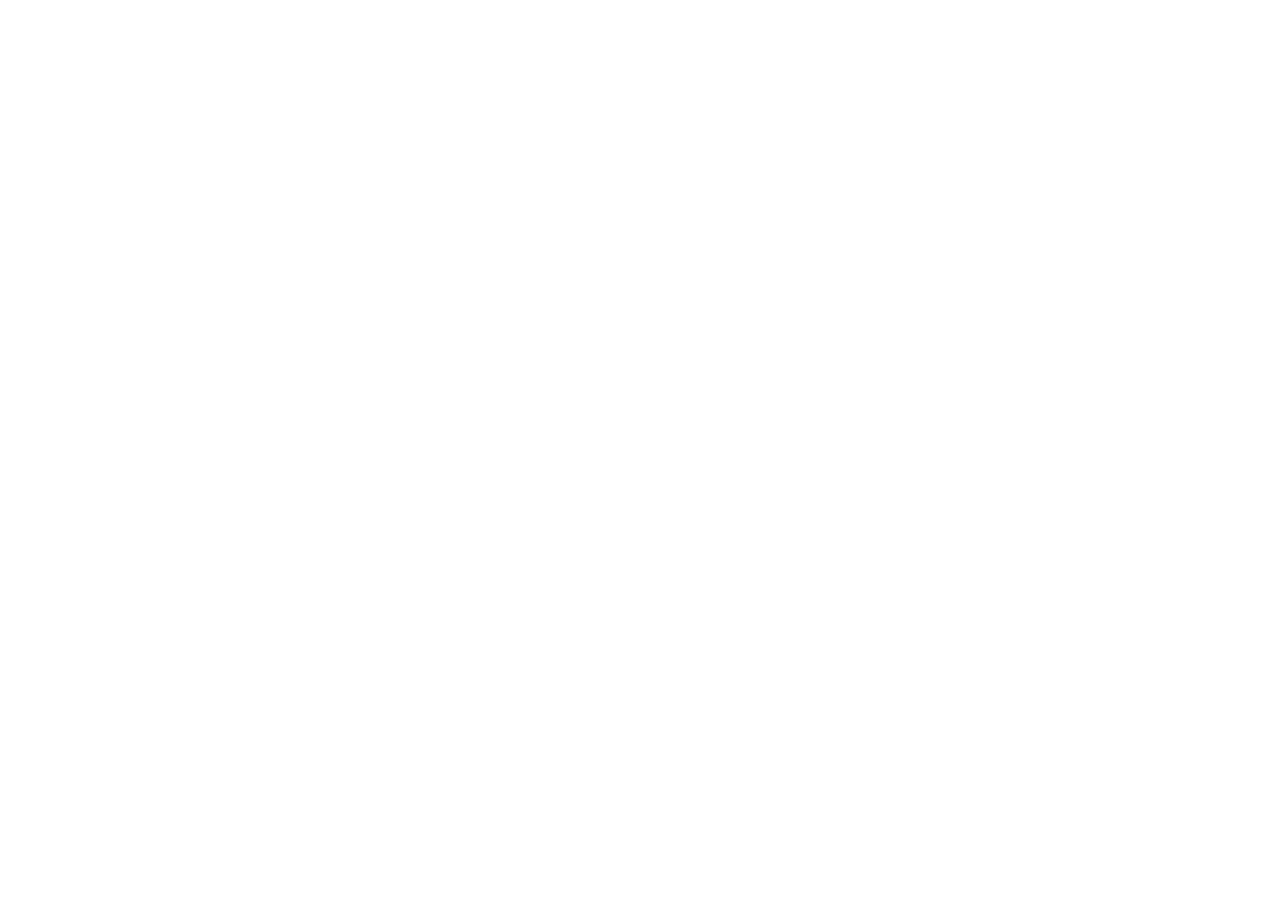
==== module3-solution/index.html @ 016556d9 "Mod 3" ====
<!DOCTYPE html>
<html>
<head>
	<title>Module 3 - Solution</title>
	<meta http-equiv="Content-Type" content="text/html; charset=utf-8" />
	<meta http-equiv="X-UA-Compatible" content="IE=edge">
    <meta name="viewport" content="width=device-width, initial-scale=1">

	 <link rel="stylesheet" href="css/bootstrap.min.css">
	<link rel="stylesheet" type="text/css" href="css/styles.css" />
</head>

<body>







 <!-- jQuery (Bootstrap JS plugins depend on it) -->
  <script src="js/jquery-1.11.3.min.js"></script>
  <script src="js/bootstrap.min.js"></script>
  <script src="js/script.js"></script>

</body>
</html>
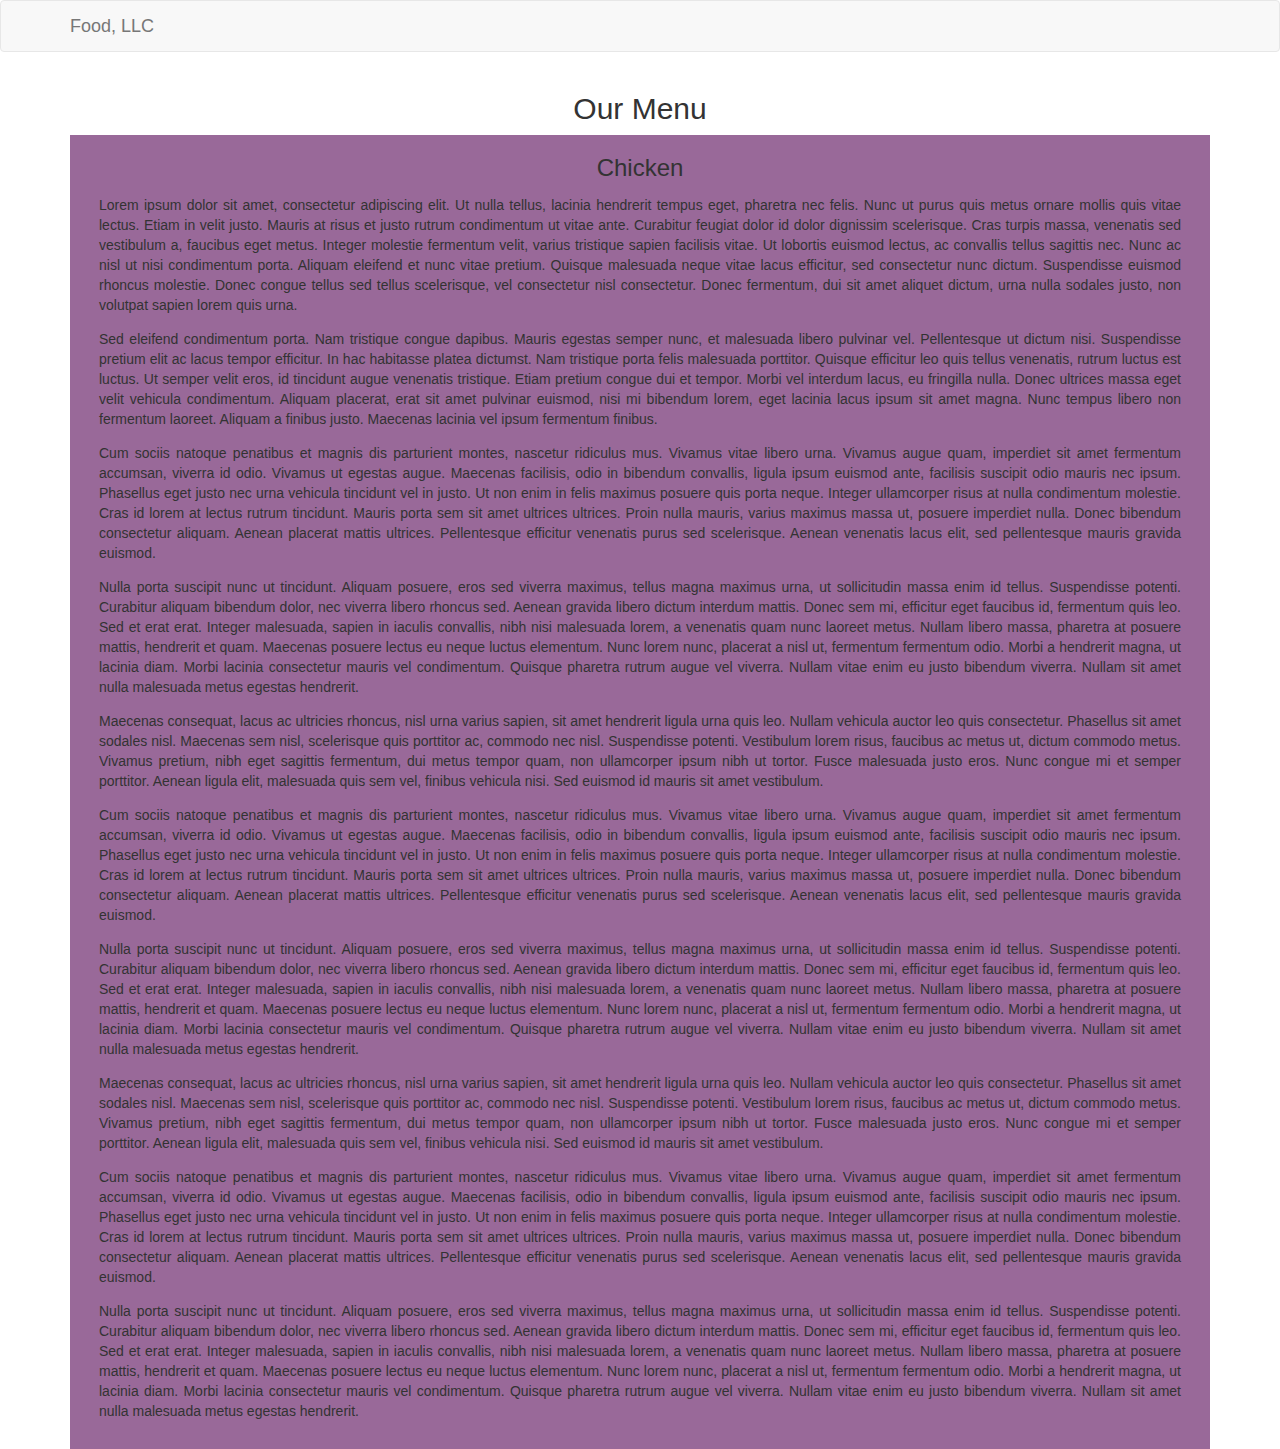
==== commit 92ff4e37: "Updating assignment" ====
--- a/module3-solution/index.html
+++ b/module3-solution/index.html
@@ -5,16 +5,96 @@
 	<meta http-equiv="Content-Type" content="text/html; charset=utf-8" />
 	<meta http-equiv="X-UA-Compatible" content="IE=edge">
     <meta name="viewport" content="width=device-width, initial-scale=1">
+	
 
 	 <link rel="stylesheet" href="css/bootstrap.min.css">
 	<link rel="stylesheet" type="text/css" href="css/styles.css" />
 </head>
 
 <body>
+	
+	<header>
+		<nav id="headernav" class="navbar navbar-default">
+			<div class="container">
+			<!-- Brand and toggle get grouped for better mobile display -->
+				<div class="navbar-header" id="custombtn">
+				
+				  <button type="button" class="navbar-toggle collapsed" data-toggle="collapse" data-target="#collapsable-nav" aria-expanded="false">
+						<span class="sr-only">Toggle navigation</span>
+						<span class="icon-bar"></span>
+						<span class="icon-bar"></span>
+						<span class="icon-bar"></span>
+				  </button>
+				  <a class="navbar-brand" class="pull-left" href="#">Food, LLC</a>
+				</div>
 
-
-
-
+	
+				<div id="collapsable-nav" class="collapse navbar-collapse">
+					<ul id="nav-list" class="nav navbar-nav navbar-right visible-xs">
+						<li>
+							<a href="#">
+								<span class=""></span><br class="hidden-xs "> Chicken
+							</a>
+						</li>
+						<li>
+							<a href="#">
+								<span class=""></span><br class="hidden-xs">Beef
+							</a>
+						</li>
+						<li>
+							<a href="#">
+								<span class=""></span><br class="hidden-xs"> Sushi
+							</a>
+						</li>
+						
+					</ul><!-- #nav-list -->
+				</div><!-- .collapse .navbar-collapse -->
+			</div><!-- .container -->
+		</nav><!-- #header-nav -->
+	</header>
+	<div class="container">
+		<h2 class="text-center">Our Menu</h2>
+		
+		<section class="col-xs-12 col-md-12 col-sm-12 col-lg-12 text-justify">
+			<h3 class="text-center">Chicken</h3>
+			<p>
+				Lorem ipsum dolor sit amet, consectetur adipiscing elit. Ut nulla tellus, lacinia hendrerit tempus eget, pharetra nec felis. Nunc ut purus quis metus ornare mollis quis vitae lectus. Etiam in velit justo. Mauris at risus et justo rutrum condimentum ut vitae ante. Curabitur feugiat dolor id dolor dignissim scelerisque. Cras turpis massa, venenatis sed vestibulum a, faucibus eget metus. Integer molestie fermentum velit, varius tristique sapien facilisis vitae. Ut lobortis euismod lectus, ac convallis tellus sagittis nec. Nunc ac nisl ut nisi condimentum porta. Aliquam eleifend et nunc vitae pretium. Quisque malesuada neque vitae lacus efficitur, sed consectetur nunc dictum. Suspendisse euismod rhoncus molestie. Donec congue tellus sed tellus scelerisque, vel consectetur nisl consectetur. Donec fermentum, dui sit amet aliquet dictum, urna nulla sodales justo, non volutpat sapien lorem quis urna.
+			</p>
+			<p>
+				Sed eleifend condimentum porta. Nam tristique congue dapibus. Mauris egestas semper nunc, et malesuada libero pulvinar vel. Pellentesque ut dictum nisi. Suspendisse pretium elit ac lacus tempor efficitur. In hac habitasse platea dictumst. Nam tristique porta felis malesuada porttitor. Quisque efficitur leo quis tellus venenatis, rutrum luctus est luctus. Ut semper velit eros, id tincidunt augue venenatis tristique. Etiam pretium congue dui et tempor. Morbi vel interdum lacus, eu fringilla nulla. Donec ultrices massa eget velit vehicula condimentum. Aliquam placerat, erat sit amet pulvinar euismod, nisi mi bibendum lorem, eget lacinia lacus ipsum sit amet magna. Nunc tempus libero non fermentum laoreet. Aliquam a finibus justo. Maecenas lacinia vel ipsum fermentum finibus.
+			</p>
+			<p>
+				Cum sociis natoque penatibus et magnis dis parturient montes, nascetur 	ridiculus mus. Vivamus vitae libero urna. Vivamus augue quam, imperdiet sit amet fermentum accumsan, viverra id odio. Vivamus ut egestas augue. Maecenas facilisis, odio in bibendum convallis, ligula ipsum euismod ante, facilisis suscipit odio mauris nec ipsum. Phasellus eget justo nec urna vehicula tincidunt vel in justo. Ut non enim in felis maximus posuere quis porta neque. Integer ullamcorper risus at nulla condimentum molestie. Cras id lorem at lectus rutrum tincidunt. Mauris porta sem sit amet ultrices ultrices. Proin nulla mauris, varius maximus massa ut, posuere imperdiet nulla. Donec bibendum consectetur aliquam. Aenean placerat mattis ultrices. Pellentesque efficitur venenatis purus sed scelerisque. Aenean venenatis lacus elit, sed pellentesque mauris gravida euismod.
+				<a href="#" class="visible-xs btplink">Back to Top</a>
+			</p>
+			<p>
+				Nulla porta suscipit nunc ut tincidunt. Aliquam posuere, eros sed viverra maximus, tellus magna maximus urna, ut sollicitudin massa enim id tellus. Suspendisse potenti. Curabitur aliquam bibendum dolor, nec viverra libero rhoncus sed. Aenean gravida libero dictum interdum mattis. Donec sem mi, efficitur eget faucibus id, fermentum quis leo. Sed et erat erat. Integer malesuada, sapien in iaculis convallis, nibh nisi malesuada lorem, a venenatis quam nunc laoreet metus. Nullam libero massa, pharetra at posuere mattis, hendrerit et quam. Maecenas posuere lectus eu neque luctus elementum. Nunc lorem nunc, placerat a nisl ut, fermentum fermentum odio. Morbi a hendrerit magna, ut lacinia diam. Morbi lacinia consectetur mauris vel condimentum. Quisque pharetra rutrum augue vel viverra. Nullam vitae enim eu justo bibendum viverra. Nullam sit amet nulla malesuada metus egestas hendrerit.
+			</p>
+			<p>
+				Maecenas consequat, lacus ac ultricies rhoncus, nisl urna varius sapien, sit amet hendrerit ligula urna quis leo. Nullam vehicula auctor leo quis consectetur. Phasellus sit amet sodales nisl. Maecenas sem nisl, scelerisque quis porttitor ac, commodo nec nisl. Suspendisse potenti. Vestibulum lorem risus, faucibus ac metus ut, dictum commodo metus. Vivamus pretium, nibh eget sagittis fermentum, dui metus tempor quam, non ullamcorper ipsum nibh ut tortor. Fusce malesuada justo eros. Nunc congue mi et semper porttitor. Aenean ligula elit, malesuada quis sem vel, finibus vehicula nisi. Sed euismod id mauris sit amet vestibulum.
+			
+			</p>
+			<p>
+				Cum sociis natoque penatibus et magnis dis parturient montes, nascetur 	ridiculus mus. Vivamus vitae libero urna. Vivamus augue quam, imperdiet sit amet fermentum accumsan, viverra id odio. Vivamus ut egestas augue. Maecenas facilisis, odio in bibendum convallis, ligula ipsum euismod ante, facilisis suscipit odio mauris nec ipsum. Phasellus eget justo nec urna vehicula tincidunt vel in justo. Ut non enim in felis maximus posuere quis porta neque. Integer ullamcorper risus at nulla condimentum molestie. Cras id lorem at lectus rutrum tincidunt. Mauris porta sem sit amet ultrices ultrices. Proin nulla mauris, varius maximus massa ut, posuere imperdiet nulla. Donec bibendum consectetur aliquam. Aenean placerat mattis ultrices. Pellentesque efficitur venenatis purus sed scelerisque. Aenean venenatis lacus elit, sed pellentesque mauris gravida euismod.
+				<a href="#" class="visible-xs btplink">Back to Top</a>
+			</p>
+			<p>
+				Nulla porta suscipit nunc ut tincidunt. Aliquam posuere, eros sed viverra maximus, tellus magna maximus urna, ut sollicitudin massa enim id tellus. Suspendisse potenti. Curabitur aliquam bibendum dolor, nec viverra libero rhoncus sed. Aenean gravida libero dictum interdum mattis. Donec sem mi, efficitur eget faucibus id, fermentum quis leo. Sed et erat erat. Integer malesuada, sapien in iaculis convallis, nibh nisi malesuada lorem, a venenatis quam nunc laoreet metus. Nullam libero massa, pharetra at posuere mattis, hendrerit et quam. Maecenas posuere lectus eu neque luctus elementum. Nunc lorem nunc, placerat a nisl ut, fermentum fermentum odio. Morbi a hendrerit magna, ut lacinia diam. Morbi lacinia consectetur mauris vel condimentum. Quisque pharetra rutrum augue vel viverra. Nullam vitae enim eu justo bibendum viverra. Nullam sit amet nulla malesuada metus egestas hendrerit.
+			</p>
+			<p>
+				Maecenas consequat, lacus ac ultricies rhoncus, nisl urna varius sapien, sit amet hendrerit ligula urna quis leo. Nullam vehicula auctor leo quis consectetur. Phasellus sit amet sodales nisl. Maecenas sem nisl, scelerisque quis porttitor ac, commodo nec nisl. Suspendisse potenti. Vestibulum lorem risus, faucibus ac metus ut, dictum commodo metus. Vivamus pretium, nibh eget sagittis fermentum, dui metus tempor quam, non ullamcorper ipsum nibh ut tortor. Fusce malesuada justo eros. Nunc congue mi et semper porttitor. Aenean ligula elit, malesuada quis sem vel, finibus vehicula nisi. Sed euismod id mauris sit amet vestibulum.
+			
+			</p>
+			<p>
+				Cum sociis natoque penatibus et magnis dis parturient montes, nascetur 	ridiculus mus. Vivamus vitae libero urna. Vivamus augue quam, imperdiet sit amet fermentum accumsan, viverra id odio. Vivamus ut egestas augue. Maecenas facilisis, odio in bibendum convallis, ligula ipsum euismod ante, facilisis suscipit odio mauris nec ipsum. Phasellus eget justo nec urna vehicula tincidunt vel in justo. Ut non enim in felis maximus posuere quis porta neque. Integer ullamcorper risus at nulla condimentum molestie. Cras id lorem at lectus rutrum tincidunt. Mauris porta sem sit amet ultrices ultrices. Proin nulla mauris, varius maximus massa ut, posuere imperdiet nulla. Donec bibendum consectetur aliquam. Aenean placerat mattis ultrices. Pellentesque efficitur venenatis purus sed scelerisque. Aenean venenatis lacus elit, sed pellentesque mauris gravida euismod.
+				<a href="#" class="visible-xs btplink">Back to Top</a>
+			</p>
+			<p>
+				Nulla porta suscipit nunc ut tincidunt. Aliquam posuere, eros sed viverra maximus, tellus magna maximus urna, ut sollicitudin massa enim id tellus. Suspendisse potenti. Curabitur aliquam bibendum dolor, nec viverra libero rhoncus sed. Aenean gravida libero dictum interdum mattis. Donec sem mi, efficitur eget faucibus id, fermentum quis leo. Sed et erat erat. Integer malesuada, sapien in iaculis convallis, nibh nisi malesuada lorem, a venenatis quam nunc laoreet metus. Nullam libero massa, pharetra at posuere mattis, hendrerit et quam. Maecenas posuere lectus eu neque luctus elementum. Nunc lorem nunc, placerat a nisl ut, fermentum fermentum odio. Morbi a hendrerit magna, ut lacinia diam. Morbi lacinia consectetur mauris vel condimentum. Quisque pharetra rutrum augue vel viverra. Nullam vitae enim eu justo bibendum viverra. Nullam sit amet nulla malesuada metus egestas hendrerit.
+			</p>
+		
+		</section>
+	
 
 
 
--- a/module3-solution/css/styles.css
+++ b/module3-solution/css/styles.css
@@ -0,0 +1,60 @@
+/* Personal styles written by Alexander Kramer
+Coursera - HTML / CSS / JS class
+March 5, 2016 */
+
+* {
+	
+	box-sizing: border-box;
+	padding: 0;
+}
+
+div#custombtn .icon-bar {
+	background-color:#E37AE3;
+}
+
+
+div#custombtn button {
+	background-color:#dfaedf;
+}
+
+div#custombtn button:hover{
+	
+	background-color:#996999;
+}
+
+
+ul#nav-list li {
+	
+	background-color:#E5C7E5;
+	text-align: center;
+	font-size: 1.5em;
+	font-weight: bold;
+}
+
+ul#nav-list li:hover {
+	background-color:#E5A9E5;
+	color:#996999;
+}
+
+
+section {
+	background-color:#996999;
+	width:90%;
+	padding-bottom:1em;
+	/* margin: 10px auto 10px auto; */
+}
+
+section p {
+	margin:1em;
+}
+
+.btplink, .btplink:visited{
+	padding: 0.5em;
+	color:black;
+	font-weight:bold;
+	text-decoration:none;
+}
+
+.btplink:hover{
+	text-decoration:underline;
+}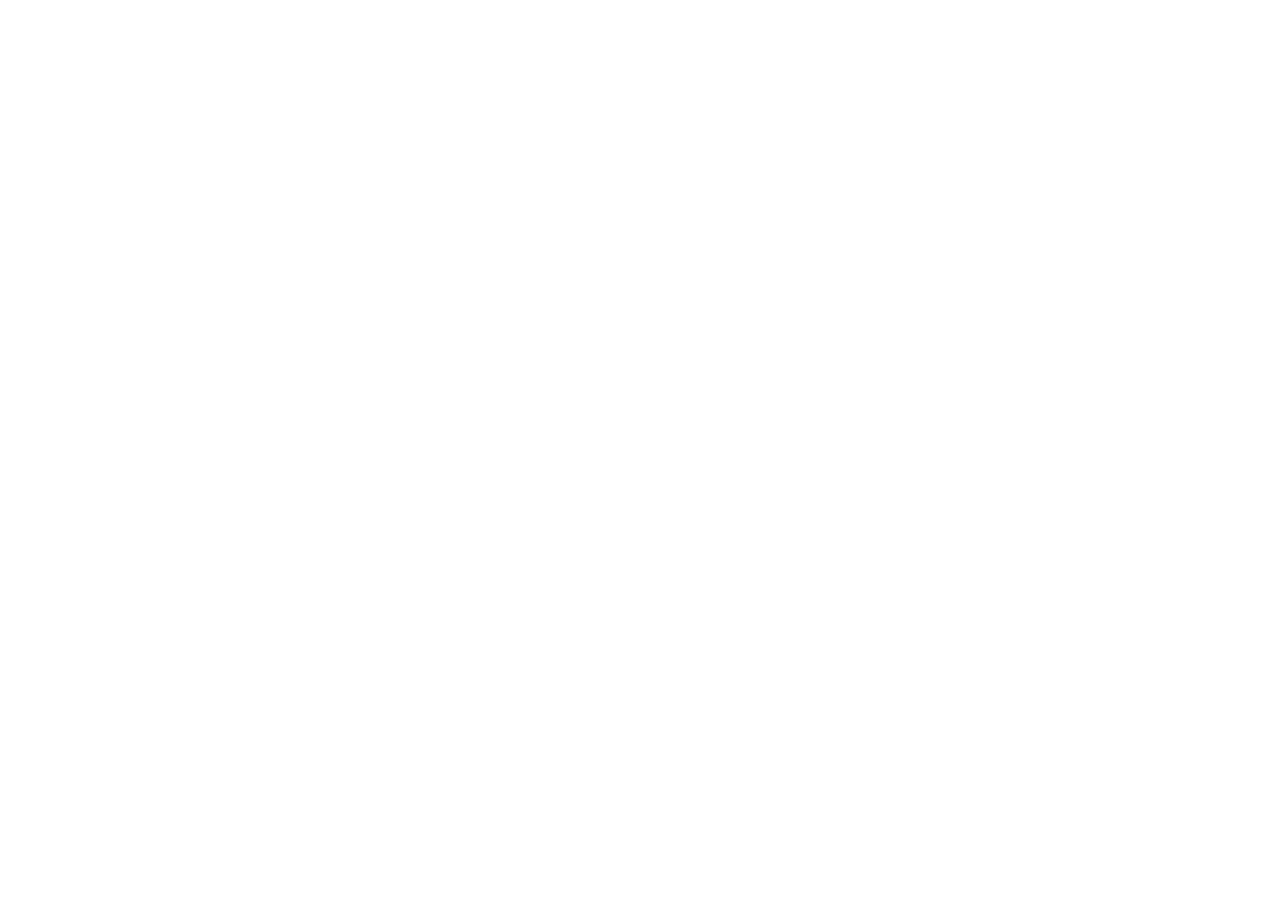
==== commit e5342e52: "Revert "Updating assignment"" ====
--- a/module3-solution/index.html
+++ b/module3-solution/index.html
@@ -5,96 +5,16 @@
 	<meta http-equiv="Content-Type" content="text/html; charset=utf-8" />
 	<meta http-equiv="X-UA-Compatible" content="IE=edge">
     <meta name="viewport" content="width=device-width, initial-scale=1">
-	
 
 	 <link rel="stylesheet" href="css/bootstrap.min.css">
 	<link rel="stylesheet" type="text/css" href="css/styles.css" />
 </head>
 
 <body>
-	
-	<header>
-		<nav id="headernav" class="navbar navbar-default">
-			<div class="container">
-			<!-- Brand and toggle get grouped for better mobile display -->
-				<div class="navbar-header" id="custombtn">
-				
-				  <button type="button" class="navbar-toggle collapsed" data-toggle="collapse" data-target="#collapsable-nav" aria-expanded="false">
-						<span class="sr-only">Toggle navigation</span>
-						<span class="icon-bar"></span>
-						<span class="icon-bar"></span>
-						<span class="icon-bar"></span>
-				  </button>
-				  <a class="navbar-brand" class="pull-left" href="#">Food, LLC</a>
-				</div>
 
-	
-				<div id="collapsable-nav" class="collapse navbar-collapse">
-					<ul id="nav-list" class="nav navbar-nav navbar-right visible-xs">
-						<li>
-							<a href="#">
-								<span class=""></span><br class="hidden-xs "> Chicken
-							</a>
-						</li>
-						<li>
-							<a href="#">
-								<span class=""></span><br class="hidden-xs">Beef
-							</a>
-						</li>
-						<li>
-							<a href="#">
-								<span class=""></span><br class="hidden-xs"> Sushi
-							</a>
-						</li>
-						
-					</ul><!-- #nav-list -->
-				</div><!-- .collapse .navbar-collapse -->
-			</div><!-- .container -->
-		</nav><!-- #header-nav -->
-	</header>
-	<div class="container">
-		<h2 class="text-center">Our Menu</h2>
-		
-		<section class="col-xs-12 col-md-12 col-sm-12 col-lg-12 text-justify">
-			<h3 class="text-center">Chicken</h3>
-			<p>
-				Lorem ipsum dolor sit amet, consectetur adipiscing elit. Ut nulla tellus, lacinia hendrerit tempus eget, pharetra nec felis. Nunc ut purus quis metus ornare mollis quis vitae lectus. Etiam in velit justo. Mauris at risus et justo rutrum condimentum ut vitae ante. Curabitur feugiat dolor id dolor dignissim scelerisque. Cras turpis massa, venenatis sed vestibulum a, faucibus eget metus. Integer molestie fermentum velit, varius tristique sapien facilisis vitae. Ut lobortis euismod lectus, ac convallis tellus sagittis nec. Nunc ac nisl ut nisi condimentum porta. Aliquam eleifend et nunc vitae pretium. Quisque malesuada neque vitae lacus efficitur, sed consectetur nunc dictum. Suspendisse euismod rhoncus molestie. Donec congue tellus sed tellus scelerisque, vel consectetur nisl consectetur. Donec fermentum, dui sit amet aliquet dictum, urna nulla sodales justo, non volutpat sapien lorem quis urna.
-			</p>
-			<p>
-				Sed eleifend condimentum porta. Nam tristique congue dapibus. Mauris egestas semper nunc, et malesuada libero pulvinar vel. Pellentesque ut dictum nisi. Suspendisse pretium elit ac lacus tempor efficitur. In hac habitasse platea dictumst. Nam tristique porta felis malesuada porttitor. Quisque efficitur leo quis tellus venenatis, rutrum luctus est luctus. Ut semper velit eros, id tincidunt augue venenatis tristique. Etiam pretium congue dui et tempor. Morbi vel interdum lacus, eu fringilla nulla. Donec ultrices massa eget velit vehicula condimentum. Aliquam placerat, erat sit amet pulvinar euismod, nisi mi bibendum lorem, eget lacinia lacus ipsum sit amet magna. Nunc tempus libero non fermentum laoreet. Aliquam a finibus justo. Maecenas lacinia vel ipsum fermentum finibus.
-			</p>
-			<p>
-				Cum sociis natoque penatibus et magnis dis parturient montes, nascetur 	ridiculus mus. Vivamus vitae libero urna. Vivamus augue quam, imperdiet sit amet fermentum accumsan, viverra id odio. Vivamus ut egestas augue. Maecenas facilisis, odio in bibendum convallis, ligula ipsum euismod ante, facilisis suscipit odio mauris nec ipsum. Phasellus eget justo nec urna vehicula tincidunt vel in justo. Ut non enim in felis maximus posuere quis porta neque. Integer ullamcorper risus at nulla condimentum molestie. Cras id lorem at lectus rutrum tincidunt. Mauris porta sem sit amet ultrices ultrices. Proin nulla mauris, varius maximus massa ut, posuere imperdiet nulla. Donec bibendum consectetur aliquam. Aenean placerat mattis ultrices. Pellentesque efficitur venenatis purus sed scelerisque. Aenean venenatis lacus elit, sed pellentesque mauris gravida euismod.
-				<a href="#" class="visible-xs btplink">Back to Top</a>
-			</p>
-			<p>
-				Nulla porta suscipit nunc ut tincidunt. Aliquam posuere, eros sed viverra maximus, tellus magna maximus urna, ut sollicitudin massa enim id tellus. Suspendisse potenti. Curabitur aliquam bibendum dolor, nec viverra libero rhoncus sed. Aenean gravida libero dictum interdum mattis. Donec sem mi, efficitur eget faucibus id, fermentum quis leo. Sed et erat erat. Integer malesuada, sapien in iaculis convallis, nibh nisi malesuada lorem, a venenatis quam nunc laoreet metus. Nullam libero massa, pharetra at posuere mattis, hendrerit et quam. Maecenas posuere lectus eu neque luctus elementum. Nunc lorem nunc, placerat a nisl ut, fermentum fermentum odio. Morbi a hendrerit magna, ut lacinia diam. Morbi lacinia consectetur mauris vel condimentum. Quisque pharetra rutrum augue vel viverra. Nullam vitae enim eu justo bibendum viverra. Nullam sit amet nulla malesuada metus egestas hendrerit.
-			</p>
-			<p>
-				Maecenas consequat, lacus ac ultricies rhoncus, nisl urna varius sapien, sit amet hendrerit ligula urna quis leo. Nullam vehicula auctor leo quis consectetur. Phasellus sit amet sodales nisl. Maecenas sem nisl, scelerisque quis porttitor ac, commodo nec nisl. Suspendisse potenti. Vestibulum lorem risus, faucibus ac metus ut, dictum commodo metus. Vivamus pretium, nibh eget sagittis fermentum, dui metus tempor quam, non ullamcorper ipsum nibh ut tortor. Fusce malesuada justo eros. Nunc congue mi et semper porttitor. Aenean ligula elit, malesuada quis sem vel, finibus vehicula nisi. Sed euismod id mauris sit amet vestibulum.
-			
-			</p>
-			<p>
-				Cum sociis natoque penatibus et magnis dis parturient montes, nascetur 	ridiculus mus. Vivamus vitae libero urna. Vivamus augue quam, imperdiet sit amet fermentum accumsan, viverra id odio. Vivamus ut egestas augue. Maecenas facilisis, odio in bibendum convallis, ligula ipsum euismod ante, facilisis suscipit odio mauris nec ipsum. Phasellus eget justo nec urna vehicula tincidunt vel in justo. Ut non enim in felis maximus posuere quis porta neque. Integer ullamcorper risus at nulla condimentum molestie. Cras id lorem at lectus rutrum tincidunt. Mauris porta sem sit amet ultrices ultrices. Proin nulla mauris, varius maximus massa ut, posuere imperdiet nulla. Donec bibendum consectetur aliquam. Aenean placerat mattis ultrices. Pellentesque efficitur venenatis purus sed scelerisque. Aenean venenatis lacus elit, sed pellentesque mauris gravida euismod.
-				<a href="#" class="visible-xs btplink">Back to Top</a>
-			</p>
-			<p>
-				Nulla porta suscipit nunc ut tincidunt. Aliquam posuere, eros sed viverra maximus, tellus magna maximus urna, ut sollicitudin massa enim id tellus. Suspendisse potenti. Curabitur aliquam bibendum dolor, nec viverra libero rhoncus sed. Aenean gravida libero dictum interdum mattis. Donec sem mi, efficitur eget faucibus id, fermentum quis leo. Sed et erat erat. Integer malesuada, sapien in iaculis convallis, nibh nisi malesuada lorem, a venenatis quam nunc laoreet metus. Nullam libero massa, pharetra at posuere mattis, hendrerit et quam. Maecenas posuere lectus eu neque luctus elementum. Nunc lorem nunc, placerat a nisl ut, fermentum fermentum odio. Morbi a hendrerit magna, ut lacinia diam. Morbi lacinia consectetur mauris vel condimentum. Quisque pharetra rutrum augue vel viverra. Nullam vitae enim eu justo bibendum viverra. Nullam sit amet nulla malesuada metus egestas hendrerit.
-			</p>
-			<p>
-				Maecenas consequat, lacus ac ultricies rhoncus, nisl urna varius sapien, sit amet hendrerit ligula urna quis leo. Nullam vehicula auctor leo quis consectetur. Phasellus sit amet sodales nisl. Maecenas sem nisl, scelerisque quis porttitor ac, commodo nec nisl. Suspendisse potenti. Vestibulum lorem risus, faucibus ac metus ut, dictum commodo metus. Vivamus pretium, nibh eget sagittis fermentum, dui metus tempor quam, non ullamcorper ipsum nibh ut tortor. Fusce malesuada justo eros. Nunc congue mi et semper porttitor. Aenean ligula elit, malesuada quis sem vel, finibus vehicula nisi. Sed euismod id mauris sit amet vestibulum.
-			
-			</p>
-			<p>
-				Cum sociis natoque penatibus et magnis dis parturient montes, nascetur 	ridiculus mus. Vivamus vitae libero urna. Vivamus augue quam, imperdiet sit amet fermentum accumsan, viverra id odio. Vivamus ut egestas augue. Maecenas facilisis, odio in bibendum convallis, ligula ipsum euismod ante, facilisis suscipit odio mauris nec ipsum. Phasellus eget justo nec urna vehicula tincidunt vel in justo. Ut non enim in felis maximus posuere quis porta neque. Integer ullamcorper risus at nulla condimentum molestie. Cras id lorem at lectus rutrum tincidunt. Mauris porta sem sit amet ultrices ultrices. Proin nulla mauris, varius maximus massa ut, posuere imperdiet nulla. Donec bibendum consectetur aliquam. Aenean placerat mattis ultrices. Pellentesque efficitur venenatis purus sed scelerisque. Aenean venenatis lacus elit, sed pellentesque mauris gravida euismod.
-				<a href="#" class="visible-xs btplink">Back to Top</a>
-			</p>
-			<p>
-				Nulla porta suscipit nunc ut tincidunt. Aliquam posuere, eros sed viverra maximus, tellus magna maximus urna, ut sollicitudin massa enim id tellus. Suspendisse potenti. Curabitur aliquam bibendum dolor, nec viverra libero rhoncus sed. Aenean gravida libero dictum interdum mattis. Donec sem mi, efficitur eget faucibus id, fermentum quis leo. Sed et erat erat. Integer malesuada, sapien in iaculis convallis, nibh nisi malesuada lorem, a venenatis quam nunc laoreet metus. Nullam libero massa, pharetra at posuere mattis, hendrerit et quam. Maecenas posuere lectus eu neque luctus elementum. Nunc lorem nunc, placerat a nisl ut, fermentum fermentum odio. Morbi a hendrerit magna, ut lacinia diam. Morbi lacinia consectetur mauris vel condimentum. Quisque pharetra rutrum augue vel viverra. Nullam vitae enim eu justo bibendum viverra. Nullam sit amet nulla malesuada metus egestas hendrerit.
-			</p>
-		
-		</section>
-	
+
+
+
 
 
 
